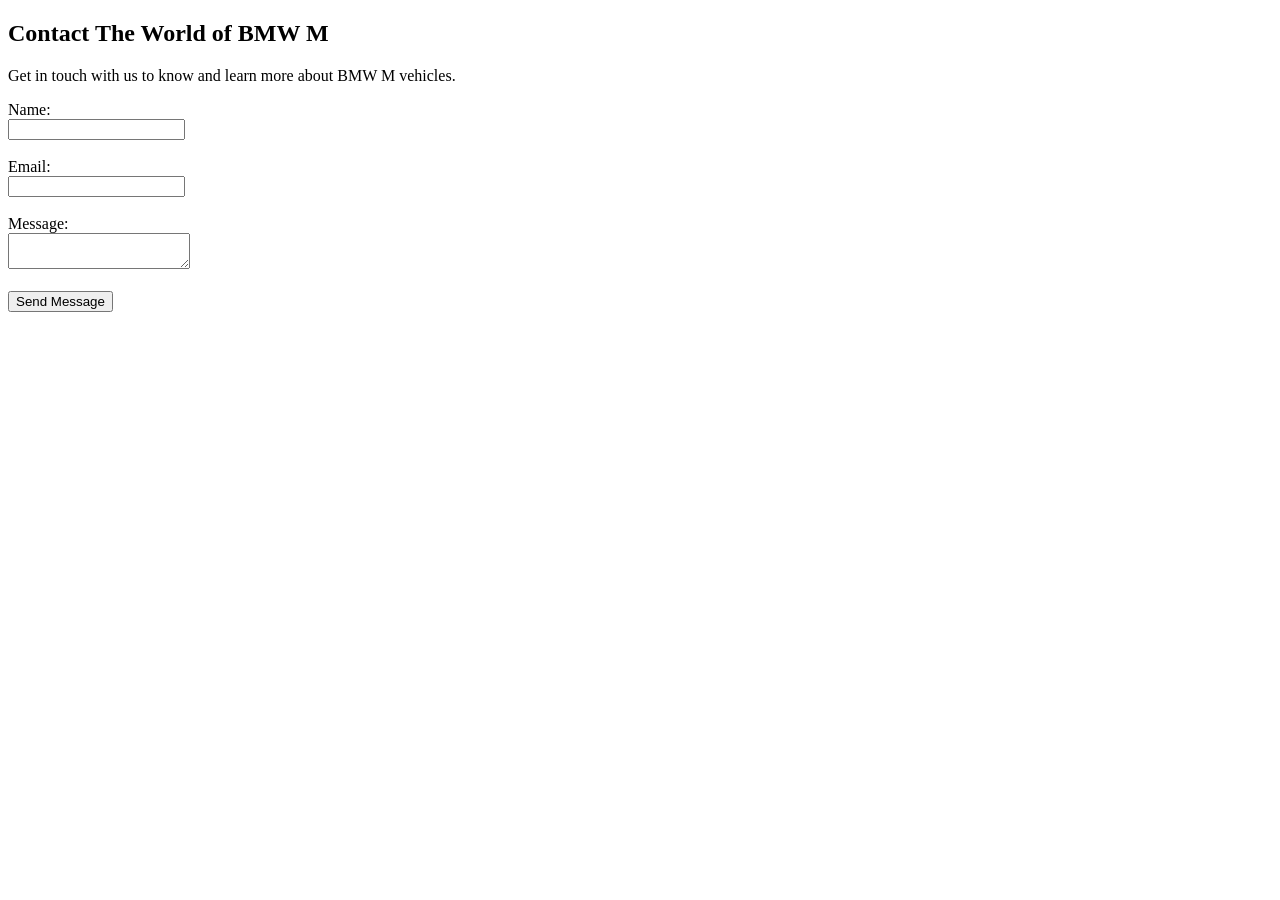
==== Contact.html @ 39e7baa0 "Add files via upload" ====
<!DOCTYPE html>

<html lang="en">

<head>

<meta charset="UTF-8">

<meta name="viewport" content="width=device-width, initial-scale=1.0">

<title>The World of BMW M</title>

</head>

<body>

<header>
    <!-- CONTACT SECTION -->
    <section id="contact">
        <h2>Contact The World of BMW M</h2>

        <p>Get in touch with us to know and learn more about BMW M vehicles.</p>

        <form>
            <label for="name">Name:</label><br>
            <input type="text" id="name" name="name"><br><br>

            <label for="email">Email:</label><br>
            <input type="email" id="email" name="email"><br><br>

            <label for="message">Message:</label><br>
            <textarea id="message" name="message"></textarea><br><br>

            <button type="submit">Send Message</button>
        </form>
    </section>
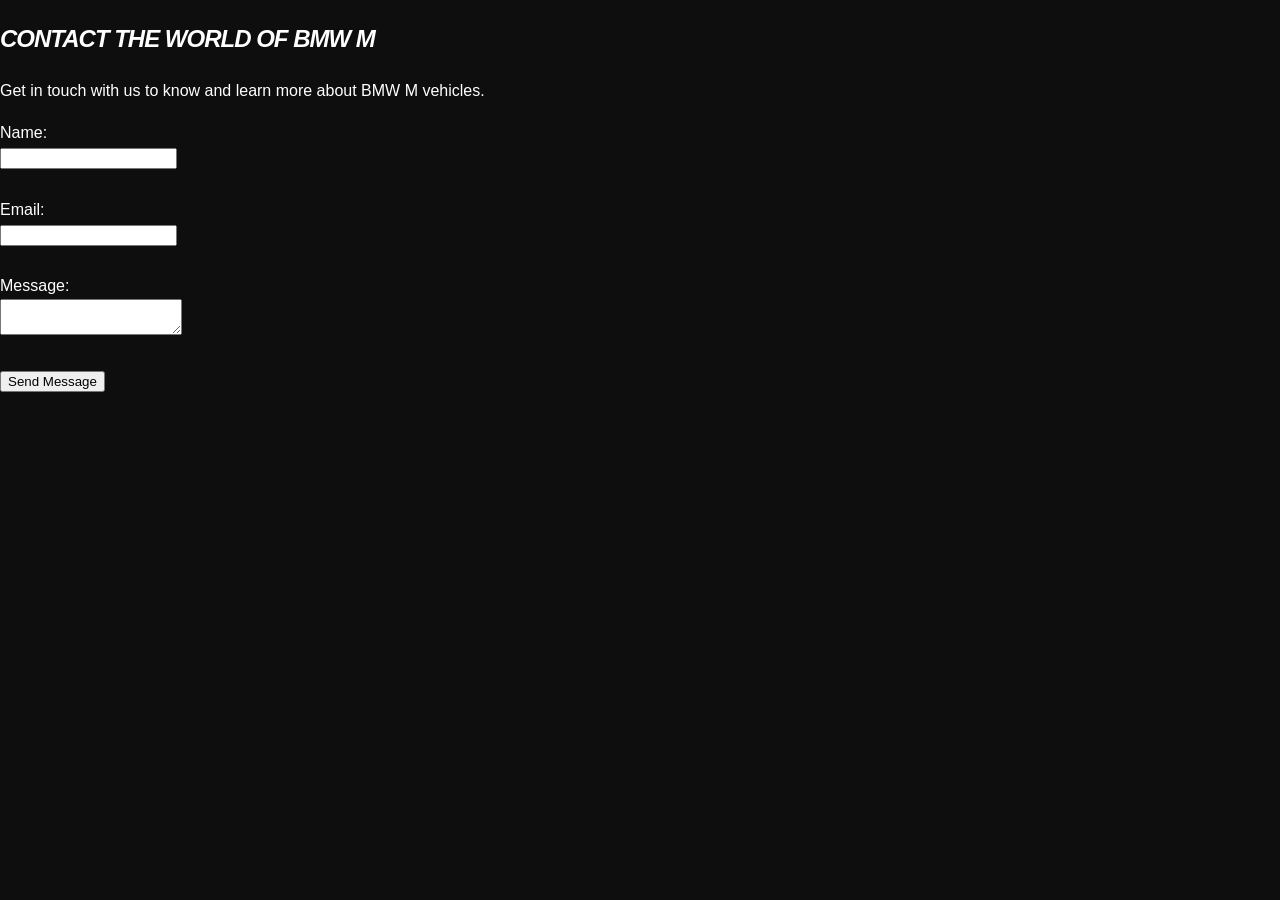
==== commit bf1e34b8: "Update Contact.html" ====
--- a/Contact.html
+++ b/Contact.html
@@ -9,6 +9,7 @@
 <meta name="viewport" content="width=device-width, initial-scale=1.0">
 
 <title>The World of BMW M</title>
+<link rel="stylesheet" href="style.css">
 
 </head>
 
--- a/style.css
+++ b/style.css
@@ -0,0 +1,66 @@
+:root {
+  /* Brand Colors */
+  --m-light-blue: #00a3da;
+  --m-dark-blue: #003399;
+  --m-red: #ff0000;
+  
+  /* Neutral Palette */
+  --carbon-black: #0e0e0e;
+  --asphalt-gray: #1a1a1a;
+  --pure-white: #ffffff;
+  --silver: #e1e1e1;
+  
+  /* UI Accents */
+  --transition-speed: 0.3s;
+}
+body {
+  background-color: var(--carbon-black);
+  color: var(--pure-white);
+  font-family: 'Helvetica Neue', Helvetica, Arial, sans-serif;
+  line-height: 1.6;
+  margin: 0;
+}
+
+h1, h2, h3 {
+  text-transform: uppercase;
+  font-weight: 900;
+  letter-spacing: -1px;
+  font-style: italic; /* Mimics the leaning M-logo style */
+}
+.m-border-top {
+  height: 4px;
+  width: 100%;
+  background: linear-gradient(to right, 
+    var(--m-light-blue) 33.33%, 
+    var(--m-dark-blue) 33.33%, 
+    var(--m-dark-blue) 66.66%, 
+    var(--m-red) 66.66%);
+}
+.btn-m {
+  padding: 12px 30px;
+  background-color: transparent;
+  color: white;
+  border: 2px solid var(--m-light-blue);
+  text-transform: uppercase;
+  font-weight: bold;
+  cursor: pointer;
+  transition: all var(--transition-speed) ease;
+}
+
+.btn-m:hover {
+  background-color: var(--m-light-blue);
+  box-shadow: 0 0 15px rgba(0, 163, 218, 0.4);
+  transform: skewX(-10deg); /* Adds a racing/velocity feel */
+}
+.car-card {
+  background: linear-gradient(145deg, #1a1a1a, #0e0e0e);
+  border-left: 5px solid var(--m-red);
+  padding: 20px;
+  border-radius: 2px;
+  transition: transform var(--transition-speed);
+}
+
+.car-card:hover {
+  transform: translateY(-5px);
+  border-left-color: var(--m-light-blue);
+}
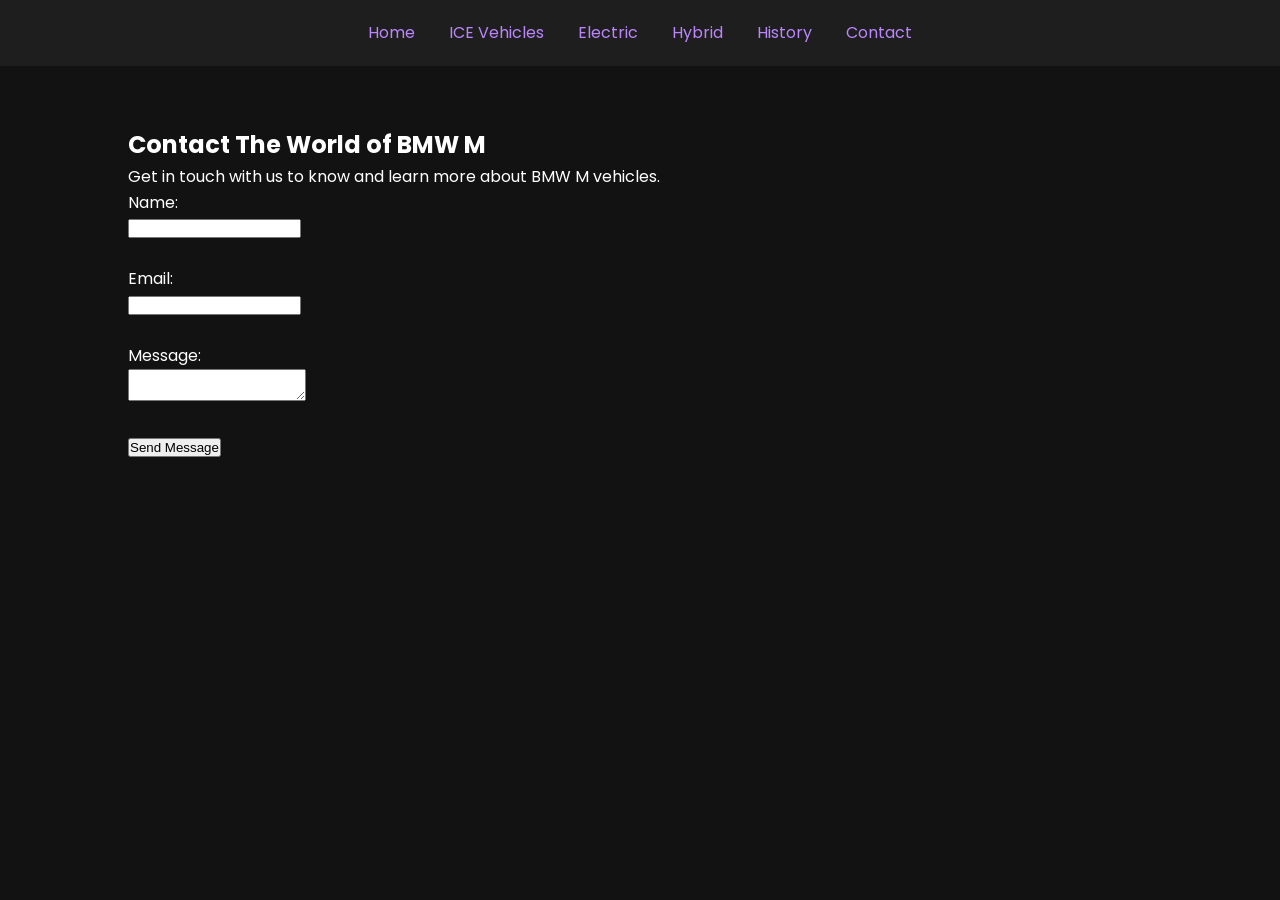
==== commit 967e9519: "Update Contact.html" ====
--- a/Contact.html
+++ b/Contact.html
@@ -16,6 +16,17 @@
 <body>
 
 <header>
+
+  <nav>
+    <a href="index.html">Home</a>
+    <a href="ICE.html">ICE Vehicles</a>
+    <a href="Electric.html">Electric</a>
+    <a href="Hybrid.html">Hybrid</a>
+    <a href="History.html">History</a>
+    <a href="Contact.html">Contact</a>
+  </nav>
+</header>
+
     <!-- CONTACT SECTION -->
     <section id="contact">
         <h2>Contact The World of BMW M</h2>
--- a/style.css
+++ b/style.css
@@ -1,66 +1,116 @@
-:root {
-  /* Brand Colors */
-  --m-light-blue: #00a3da;
-  --m-dark-blue: #003399;
-  --m-red: #ff0000;
-  
-  /* Neutral Palette */
-  --carbon-black: #0e0e0e;
-  --asphalt-gray: #1a1a1a;
-  --pure-white: #ffffff;
-  --silver: #e1e1e1;
-  
-  /* UI Accents */
-  --transition-speed: 0.3s;
-}
-body {
-  background-color: var(--carbon-black);
-  color: var(--pure-white);
-  font-family: 'Helvetica Neue', Helvetica, Arial, sans-serif;
-  line-height: 1.6;
-  margin: 0;
+
+/* Google Font */
+@import url('https://fonts.googleapis.com/css2?family=Poppins:wght@300;400;500;600&display=swap');
+
+*{
+    margin:0;
+    padding:0;
+    box-sizing:border-box;
 }
 
-h1, h2, h3 {
-  text-transform: uppercase;
-  font-weight: 900;
-  letter-spacing: -1px;
-  font-style: italic; /* Mimics the leaning M-logo style */
-}
-.m-border-top {
-  height: 4px;
-  width: 100%;
-  background: linear-gradient(to right, 
-    var(--m-light-blue) 33.33%, 
-    var(--m-dark-blue) 33.33%, 
-    var(--m-dark-blue) 66.66%, 
-    var(--m-red) 66.66%);
-}
-.btn-m {
-  padding: 12px 30px;
-  background-color: transparent;
-  color: white;
-  border: 2px solid var(--m-light-blue);
-  text-transform: uppercase;
-  font-weight: bold;
-  cursor: pointer;
-  transition: all var(--transition-speed) ease;
+body{
+    font-family:'Poppins', sans-serif;
+    background:#121212;
+    color:white;
+    line-height:1.6;
 }
 
-.btn-m:hover {
-  background-color: var(--m-light-blue);
-  box-shadow: 0 0 15px rgba(0, 163, 218, 0.4);
-  transform: skewX(-10deg); /* Adds a racing/velocity feel */
-}
-.car-card {
-  background: linear-gradient(145deg, #1a1a1a, #0e0e0e);
-  border-left: 5px solid var(--m-red);
-  padding: 20px;
-  border-radius: 2px;
-  transition: transform var(--transition-speed);
+/* Navigation */
+nav{
+    background:#1e1e1e;
+    padding:20px;
+    text-align:center;
+    position:sticky;
+    top:0;
 }
 
-.car-card:hover {
-  transform: translateY(-5px);
-  border-left-color: var(--m-light-blue);
+nav a{
+    color:#bb86fc;
+    text-decoration:none;
+    margin:0 15px;
+    font-size:16px;
+    transition:0.3s;
+}
+
+nav a:hover{
+    color:white;
+}
+
+/* Hero Section */
+.hero{
+    height:80vh;
+    background:linear-gradient(rgba(0,0,0,0.6), rgba(0,0,0,0.6)),
+    url("images/home.jpg");
+    background-size:cover;
+    background-position:center;
+    display:flex;
+    justify-content:center;
+    align-items:center;
+    text-align:center;
+    padding:20px;
+}
+
+.hero-content h1{
+    font-size:60px;
+    margin-bottom:15px;
+}
+
+.hero-content p{
+    font-size:20px;
+    color:#cccccc;
+}
+
+/* Sections */
+section{
+    padding:60px 10%;
+}
+
+/* Cards */
+.card{
+    background:#1f1f1f;
+    padding:25px;
+    border-radius:15px;
+    margin-top:20px;
+    box-shadow:0 4px 15px rgba(0,0,0,0.4);
+    transition:0.3s;
+}
+
+.card:hover{
+    transform:translateY(-5px);
+}
+
+/* Images */
+img{
+    width:100%;
+    border-radius:12px;
+    margin-top:15px;
+}
+
+/* Buttons */
+.btn{
+    display:inline-block;
+    margin-top:20px;
+    padding:12px 25px;
+    background:#bb86fc;
+    color:white;
+    text-decoration:none;
+    border-radius:8px;
+    transition:0.3s;
+}
+
+.btn:hover{
+    background:#9b5de5;
+}
+
+/* Footer */
+footer{
+    background:#1e1e1e;
+    text-align:center;
+    padding:20px;
+    margin-top:40px;
+    color:#aaa;
+}
+  
+html{
+    scroll-behavior:smooth;
 }
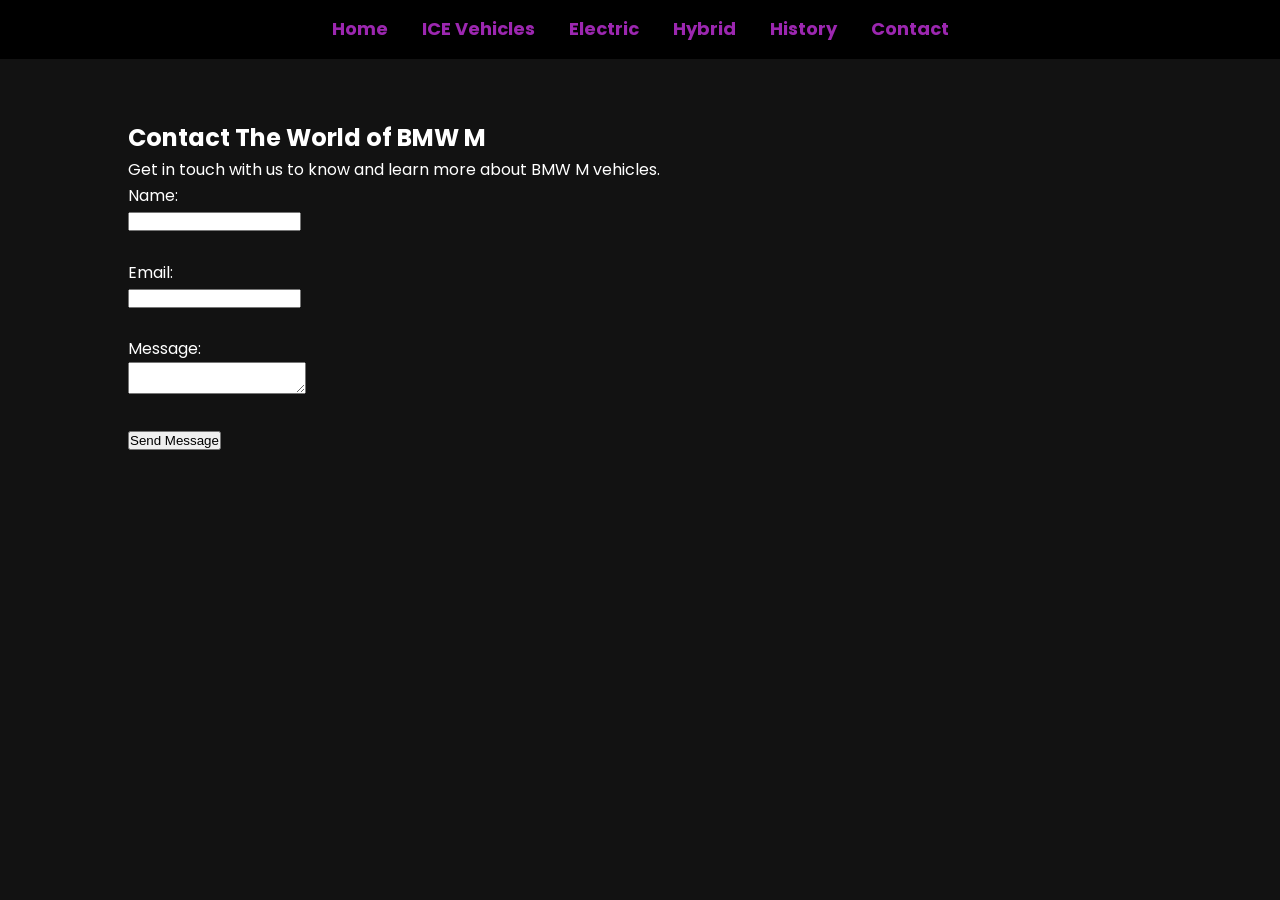
==== commit c9e2e03a: "Update Contact.html" ====
--- a/Contact.html
+++ b/Contact.html
@@ -22,7 +22,7 @@
     <a href="ICE.html">ICE Vehicles</a>
     <a href="Electric.html">Electric</a>
     <a href="Hybrid.html">Hybrid</a>
-    <a href="History.html">History</a>
+    <a href="history.html">History</a>
     <a href="Contact.html">Contact</a>
   </nav>
 </header>
--- a/style.css
+++ b/style.css
@@ -34,6 +34,34 @@
 
 nav a:hover{
     color:white;
+}
+
+nav {
+  background-color: #000;
+  padding: 15px;
+  text-align: center;
+}
+
+nav a {
+  color: #9c27b0;
+  text-decoration: none;
+  margin: 0 15px;
+  font-size: 18px;
+  font-weight: bold;
+}
+
+nav a:hover {
+  color: white;
+}
+
+.page-image{
+  width: 300px;
+  border-radius: 10px;
+  transition: 0.3s;
+}
+
+.page-image:hover{
+  transform: scale(1.05);
 }
 
 /* Hero Section */
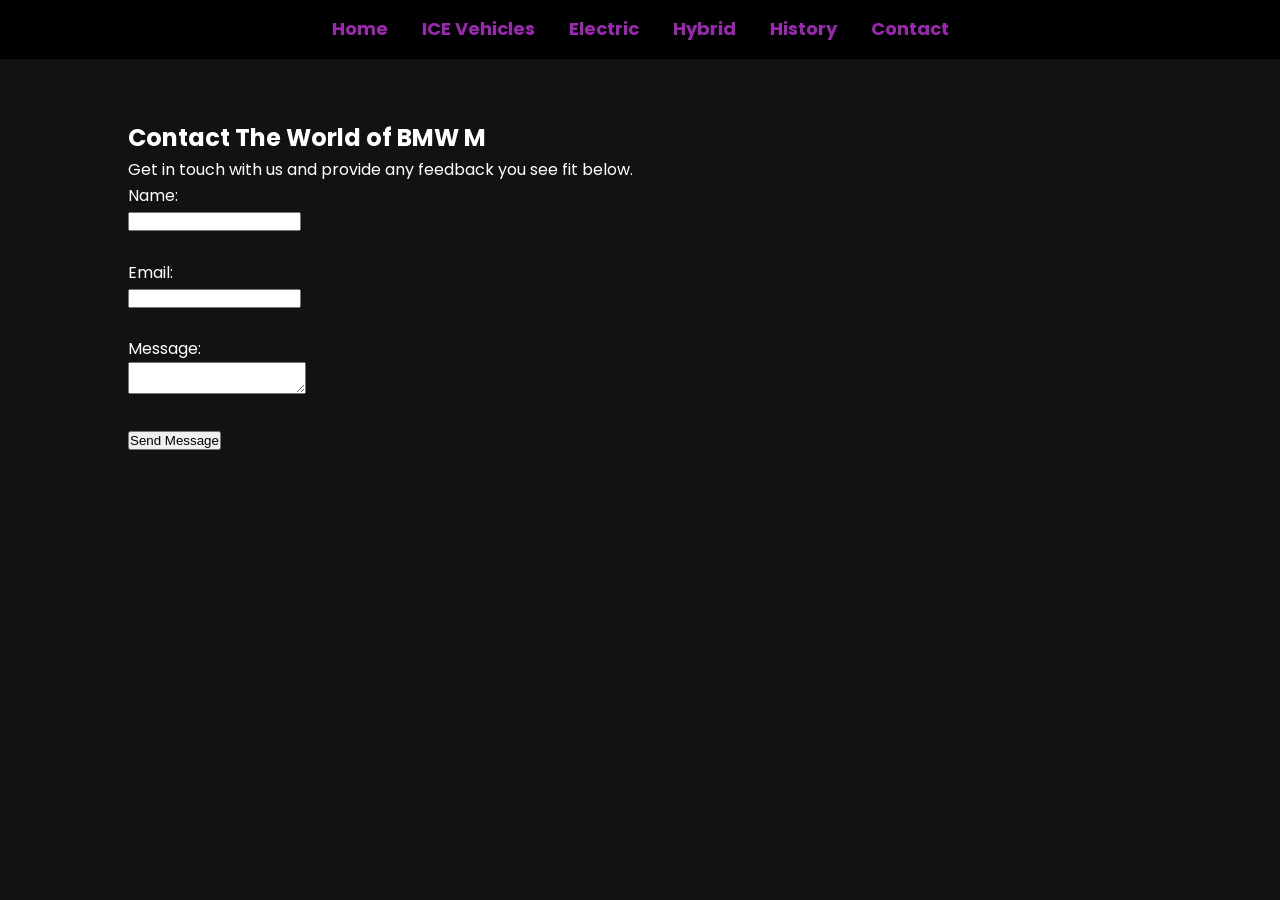
==== commit 85d5c837: "Update Contact.html" ====
--- a/Contact.html
+++ b/Contact.html
@@ -31,7 +31,7 @@
     <section id="contact">
         <h2>Contact The World of BMW M</h2>
 
-        <p>Get in touch with us to know and learn more about BMW M vehicles.</p>
+        <p>Get in touch with us and provide any feedback you see fit below.</p>
 
         <form>
             <label for="name">Name:</label><br>
@@ -45,4 +45,6 @@
 
             <button type="submit">Send Message</button>
         </form>
-    </section>+    </section>
+ </body>
+</html>
--- a/style.css
+++ b/style.css
@@ -8,11 +8,20 @@
     box-sizing:border-box;
 }
 
+html,body{
+    width:100%;
+    overflow-x:hidden;
+}
 body{
     font-family:'Poppins', sans-serif;
     background:#121212;
     color:white;
     line-height:1.6;
+}
+ul {
+  list-style: none;
+  padding: 0;
+  margin: 0;
 }
 
 /* Navigation */
@@ -63,31 +72,70 @@
 .page-image:hover{
   transform: scale(1.05);
 }
-
 /* Hero Section */
 .hero{
-    height:80vh;
-    background:linear-gradient(rgba(0,0,0,0.6), rgba(0,0,0,0.6)),
-    url("images/home.jpg");
-    background-size:cover;
-    background-position:center;
-    display:flex;
-    justify-content:center;
-    align-items:center;
+height:80vh;
+background:linear-gradient(rgba(0,0,0,0.6), rgba(0,0,0,0.6)),
+url("Images/Home.jpg");
+background-size:cover;
+background-position:center;
+display:flex;
+justify-content:center;
+align-items:center;
+text-align:center;
+padding:20px;
+}
+
+.hero-content h1{
+font-size:60px;
+margin-bottom:15px;
+}
+
+.hero-content p{
+font-size:20px;
+color:#cccccc;
+}
+.hero-text{
+    width: 100%;
+    height: 180px;
+    background: black;
+    
+    display: flex;
+    justify-content: center;
+    align-items: center;
+}
+.hero-text h1{
+    color: white;
+    font-size: 45px;
+    font-weight: bold;
+    letter-spacing: 4px;
+    text-align: center;
+}
+.hero{
+    position:relative;
+    height:100vh;
+    overflow:hidden;
+}
+.bg-video{
+    width: 100%;
+    height: auto;
+
+    min-height: 100%;
+
+    position: absolute;
+    top: 50%;
+    left: 50%;
+
+    transform: translate(-50%, -50%);
+
+}
+.content{
+    position:relative;
+    z-index:2;
+    color:white;
     text-align:center;
-    padding:20px;
-}
-
-.hero-content h1{
-    font-size:60px;
-    margin-bottom:15px;
-}
-
-.hero-content p{
-    font-size:20px;
-    color:#cccccc;
-}
-
+    top:40%;
+}
 /* Sections */
 section{
     padding:60px 10%;
@@ -113,7 +161,23 @@
     border-radius:12px;
     margin-top:15px;
 }
-
+.img-container {
+  overflow: hidden;
+}
+
+.image {
+  width: 100%;
+  filter: blur(20px);
+  transform: scale(1.1);
+  animation: reveal 1.2s ease forwards;
+}
+
+@keyframes reveal {
+  to {
+    filter: blur(0);
+    transform: scale(1);
+  }
+}
 /* Buttons */
 .btn{
     display:inline-block;
@@ -128,6 +192,11 @@
 
 .btn:hover{
     background:#9b5de5;
+}
+.car-title {
+    margin-top: 40px;      /* Adjust this value to get the exact spacing you want */
+    font-style: italic;
+    font-weight: bold;     /* Optional: Keeps it looking bold like a sub-heading */
 }
 
 /* Footer */
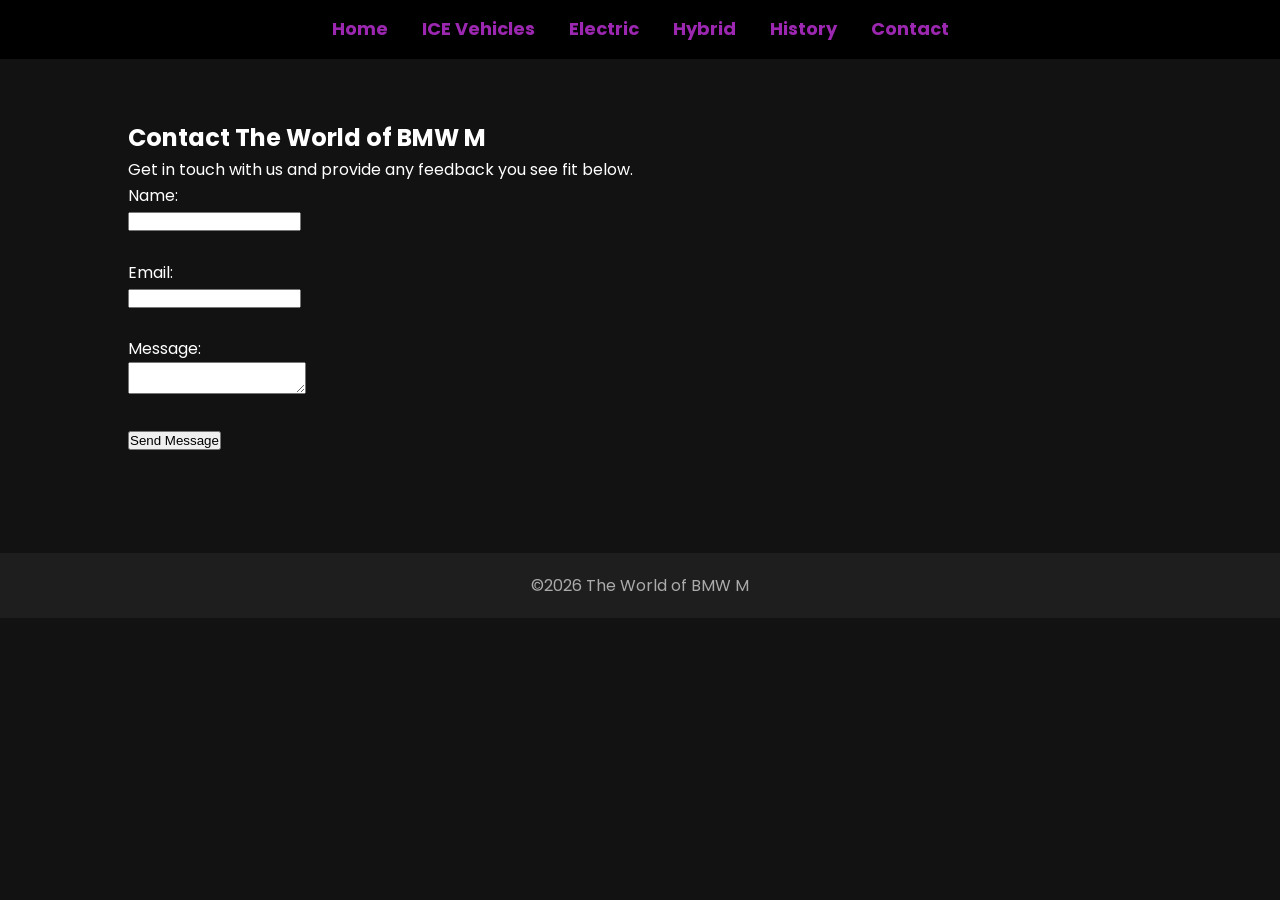
==== commit d190d389: "Update Contact.html" ====
--- a/Contact.html
+++ b/Contact.html
@@ -45,6 +45,13 @@
 
             <button type="submit">Send Message</button>
         </form>
+
     </section>
+
+<footer>
+   <p>&copy;2026 The World of BMW M</p>
+</footer>
+
  </body>
+
 </html>
--- a/style.css
+++ b/style.css
@@ -104,6 +104,7 @@
     justify-content: center;
     align-items: center;
 }
+
 .hero-text h1{
     color: white;
     font-size: 45px;
@@ -164,20 +165,6 @@
 .img-container {
   overflow: hidden;
 }
-
-.image {
-  width: 100%;
-  filter: blur(20px);
-  transform: scale(1.1);
-  animation: reveal 1.2s ease forwards;
-}
-
-@keyframes reveal {
-  to {
-    filter: blur(0);
-    transform: scale(1);
-  }
-}
 /* Buttons */
 .btn{
     display:inline-block;
